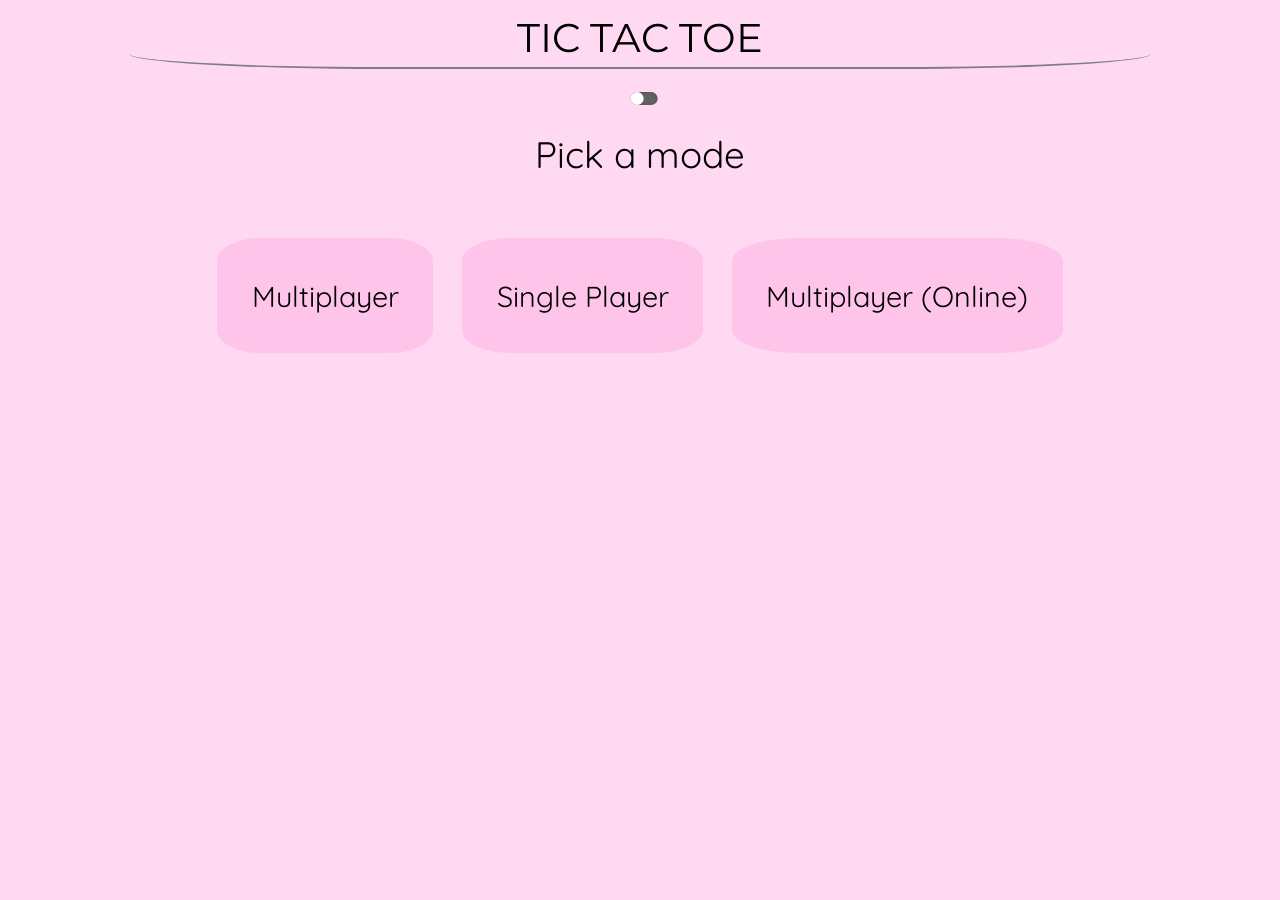
==== index.html @ 1cf78691 "Added icons and manifest to make it a complete PWA." ====
<!DOCTYPE html>
<html lang="en">
<head>
    <meta charset="UTF-8">
    <meta http-equiv="X-UA-Compatible" content="IE=edge">
    <meta name="viewport" content="width=device-width, initial-scale=1.0">
    <!-- Quicksand -->
    <link href="https://fonts.googleapis.com/css?family=Quicksand:300,500" rel="stylesheet"> 
    <!-- Lora -->
    <link href="https://fonts.googleapis.com/css?family=Lora:400,700|Montserrat:300" rel="stylesheet">
    <!-- Montserrat  -->
    <link href="https://fonts.googleapis.com/css?family=Montserrat:900|Work+Sans:300" 2rel="stylesheet">
    <link rel="stylesheet" href="style.css">
    <link rel="shortcut icon" href="favicon.ico" type="image/x-icon">
    <link rel="apple-touch-icon" href="/icons/apple-touch-icon.png">
    <link rel="manifest" href="manifest.json">
    <title>tic-tac-toe</title>
    <meta name="description" content="A simple tic-tac-toe web app, made as a personal project by @shameekbaranwal.">
    <meta name="theme-color" content="#FFD8F1">
</head>
<body>
    <h1><a href="./">TIC TAC TOE</a></h1>
    <div class="theme-select">
        <input class="theme-button" name="theme-toggle" id="theme-toggle" type="checkbox">
        <label for="theme-toggle" style="display: none;">Theme Toggle</label>
    </div>
    <p class="description" id="subheading">Pick a mode</p>
    <div class="choose">
        <button class="choice txt" id='pvp' hidden>Multiplayer</button>
        <button class="choice txt" id='ai' hidden>Single Player</button>
        <button class="choice txt" id='online' hidden>Multiplayer (Online)</button>
    </div>
    <div class="choose">
        <p class="description choose-p">Choose difficulty</p>
        <button class="difficulty choice txt" id='easy' >Easy</button>
        <button class="difficulty choice txt" id='hard' >Hard</button>
    </div>
    <div class="game off">
        <p class="description" id="mode-choice"></p>
        <p class="description txt" id="status"></p>
        <div class="board">
            <button class="square txt"></button>
            <button class="square txt"></button>
            <button class="square txt"></button>
            <button class="square txt"></button>
            <button class="square txt"></button>
            <button class="square txt"></button>
            <button class="square txt"></button>
            <button class="square txt"></button>
            <button class="square txt"></button>
        </div>
        <button class="txt" id="replay">Replay</button>
    </div>
    <script src="/scripts/script.js"></script>
    <script src="/scripts/ai.js" defer></script>
    <script>
        if ('serviceWorker' in navigator) {
            navigator.serviceWorker.register('./service-worker.js')
        }
    </script>
</body>
</html>
---- style.css ----
html {
	font-size: 100%;
}

.light-theme {
	--game-bg: rgb(255, 216, 241);
	--title-underline: grey;
	--title: black;
	--choice-bg: rgb(255, 196, 233);
	--choice-text: black;
	--choice-hover-end: rgb(255, 190, 231);
	--choice-hover-mid: rgb(243, 161, 213);
	--choice-hover-border: black;
	--square-bg: rgb(255, 196, 233);
	--xo-text: black;
	--square-border: black;
	--theme-select-bg: rgb(255, 200, 235);
	--theme-button-bg: rgb(253, 170, 223);
	--theme-select-border: rgb(248, 130, 205);
	--theme-button-border: rgb(248, 130, 205);
	transition: all 500ms;
}

.light-theme.txt {
	text-shadow: none;
}

.dark-theme {
	--game-bg: rgb(32, 32, 32);
	--title-underline: grey;
	--title: rgb(221, 221, 221);
	--choice-bg: rgb(48, 48, 48);
	--choice-text: rgb(182, 182, 182);
	--choice-hover-end: rgb(61, 61, 61);
	--choice-hover-mid: rgb(41, 41, 41);
	--choice-hover-border: rgb(77, 76, 76);
	--square-bg: rgb(70, 70, 70);
	--xo-text: rgb(189, 189, 189);
	--square-border: black;
	--theme-select-bg: rgb(17, 17, 17);
	--theme-button-bg: rgb(253, 170, 223);
	--theme-select-border: rgb(248, 130, 205);
	--theme-button-border: rgb(248, 130, 205);
	transition: all 500ms;
}

.dark-theme .txt {
	/* text-shadow: 0 0 0.08em white, 0 0 0.25em #0395eb, 0 0 0.44em #0395eb,
		0 0 0.7em #0395eb; */

	text-shadow: 0 0 0.01em white, 0 0 0.1em #0395eb, 0 0 0em #0395eb,
		0 0 0.05em #0395eb;
	letter-spacing: normal;
	transition: all 150ms;
}

.dark-theme button.txt:hover,
.dark-theme button.txt:active {
	text-shadow: 0 0 0.05em white, 0 0 0.1em #0395eb, 0 0 0em #0395eb,
		0 0 0.05em #0395eb;
	font-weight: normal;
	letter-spacing: 0.1em;
}

.dark-theme .square.txt:hover,
.dark-theme .square.txt:active,
.dark-theme .square.txt:focus {
	font-weight: 400;
	font-size: 4.3em;
	letter-spacing: normal;
}

body {
	background: var(--game-bg);
	-webkit-text-size-adjust: 100%;
	/* trying stackoverflow fix for iOS browsers */
}

h1 {
	text-align: center;
	font-size: 2.5em;
	font-family: 'Montserrat', sans-serif;
	font-weight: normal;

	margin: 0.1em auto 0.5em;
	width: 80%;
	border-bottom: 0.05em solid var(--title-underline);
	border-radius: 25%;
	padding: 5px;

	animation: load 200ms ease-in 1;
}

a {
	color: var(--title);
	text-decoration: none;
}

@keyframes load {
	0% {
		opacity: 0;
	}
	100% {
		opacity: 100%;
	}
}

.description {
	text-align: center;
	animation: load 350ms ease-in 1;
	font-size: 2.3em;
	color: var(--choice-text);
	font-family: 'Quicksand', sans-serif;
}

/* .light-theme .description {
	font-family: 'Lora', sans-serif;
	transition: all 100ms;
}

.dark-theme .description {
	font-family: 'Quicksand', sans-serif;
	transition: all 100ms;
} */

#subheading {
	margin-top: 0.5em;
}

/* div of choice buttons  */
.choose {
	display: flex;
	flex-flow: row wrap;
	justify-content: center;
}

.choice {
	font-size: 1.8em;
	width: auto;
	height: 4em;
	margin: 0.85em 0.5em 0.85em;
	cursor: pointer;
	padding: 1.2em;

	background-color: var(--choice-bg);
	color: var(--choice-text);
	border-radius: 20%;
	border: none;

	font-family: 'Quicksand', sans-serif;

	position: relative;

	transition: all 150ms;
}

/* .light-theme .choice {
	font-family: 'Lora', sans-serif;
	transition: all 200ms;
}

.dark-theme .choice {
	font-family: 'Quicksand', sans-serif;
	transition: all 200ms;
} */

/* animated underline on hover */
.choice::before {
	content: '';
	position: absolute;
	width: 100%;
	height: 1px;
	bottom: 1.4em;
	left: 0;
	background-color: var(--choice-text);
	visibility: hidden;
	transform: scaleX(0);
	transition: all 200ms ease-in-out;
	letter-spacing: normal;
}

.choice:hover::before,
.choice:active::before {
	visibility: visible;
	transform: scaleX(0.7);
}

.choice:hover,
.choice:active {
	animation: hoverButton 300ms ease 1;
	/* background-color: rgb(243, 161, 213); */
	background-color: var(--choice-hover-end);

	font-weight: bold;
	transition: letter-spacing 100ms;
	letter-spacing: 0.05em;
	border-bottom: 1px solid var(--choice-hover-border);
	/* transition: all 150ms; */
}

#online {
	margin-bottom: 20px;
}

@keyframes hoverButton {
	0% {
		background-color: var(--choice-bg);
		border: 0px solid var(--choice-hover-border);
	}
	20% {
		background-color: var(--choice-hover-mid);
		/* background-color: rgb(218, 107, 177); */
	}
	100% {
		background-color: var(--choice-hover-end);
		border-bottom: 1px solid var(--choice-hover-border);
	}
}

.game {
	display: none;
}

.fade-in {
	animation: load 200ms ease-in-out 1;
	transform: scaleX(1);
	display: block;
}

.off {
	transform: scaleX(0);
	transition: all 150ms;
	display: none;
}

#mode-choice {
	margin-top: 1em;
	font-size: 1.2em;
	text-decoration: underline;
	color: var(--choice-text);
}

#status {
	font-size: 2em;
	color: var(--choice-text);
}

.board {
	display: grid;
	grid-template-columns: 6em 6em 6em;
	grid-template-rows: 6em 6em 6em;
	justify-content: center;
}

.square {
	font-size: 4em;
	max-width: 6em;
	max-height: 6em;
}

.square,
#replay {
	color: var(--xo-text);
	font-family: 'Montserrat', sans-serif;
	background-color: var(--square-bg);
	border: 1px solid var(--square-border);
	border-radius: 5%;
	cursor: pointer;
}

.square:hover,
#replay:hover,
.square:active,
#replay:active,
.square:focus,
#replay:focus {
	background-color: var(--choice-hover-end);
	animation: hoverButton 400ms ease-in-out 1;
}

.square:hover,
.square:active {
	font-size: 4.3em;
}

#replay:hover,
#replay:active,
#replay:focus {
	animation: hoverButton 100ms ease-in-out 1;
	letter-spacing: 0.1em;
}

#replay {
	font-size: 1em;
	position: relative;
	left: 50%;
	transform: translate(-50%, 50%);
	margin-bottom: 20px;
}

.difficulty {
	display: none;
}

.difficulty.fade-in {
	display: block;
}

.choose-p {
	display: none;
	/* to exclude this p from the flexbox even though it's a child of the flex div */
	flex: 0 0 100%;
}

.theme-select {
	display: block;
	position: relative;
	/* border: 1px solid black; */
}

.theme-button {
	left: 50%;
	transform: translateX(-50%);
	position: relative;
	width: 2em;
	height: 1em;
	-moz-appearance: none;
	-webkit-appearance: none;
	background: #646464;
	outline: none;
	border-radius: 1em;
	box-shadow: inset 0 0 5px rgba(0, 0, 0, 0.2);
	transition: 500ms;
	cursor: pointer;
}

.theme-button:checked {
	background: #0395eb;
}

.theme-button::before {
	content: '';
	position: absolute;
	width: 1em;
	height: 1em;
	border-radius: 50%;
	top: 0;
	left: 0;
	background: #fff;
	transform: scale(1);
	transition: 500ms;
}

.theme-button:checked::before {
	left: 1em;
}
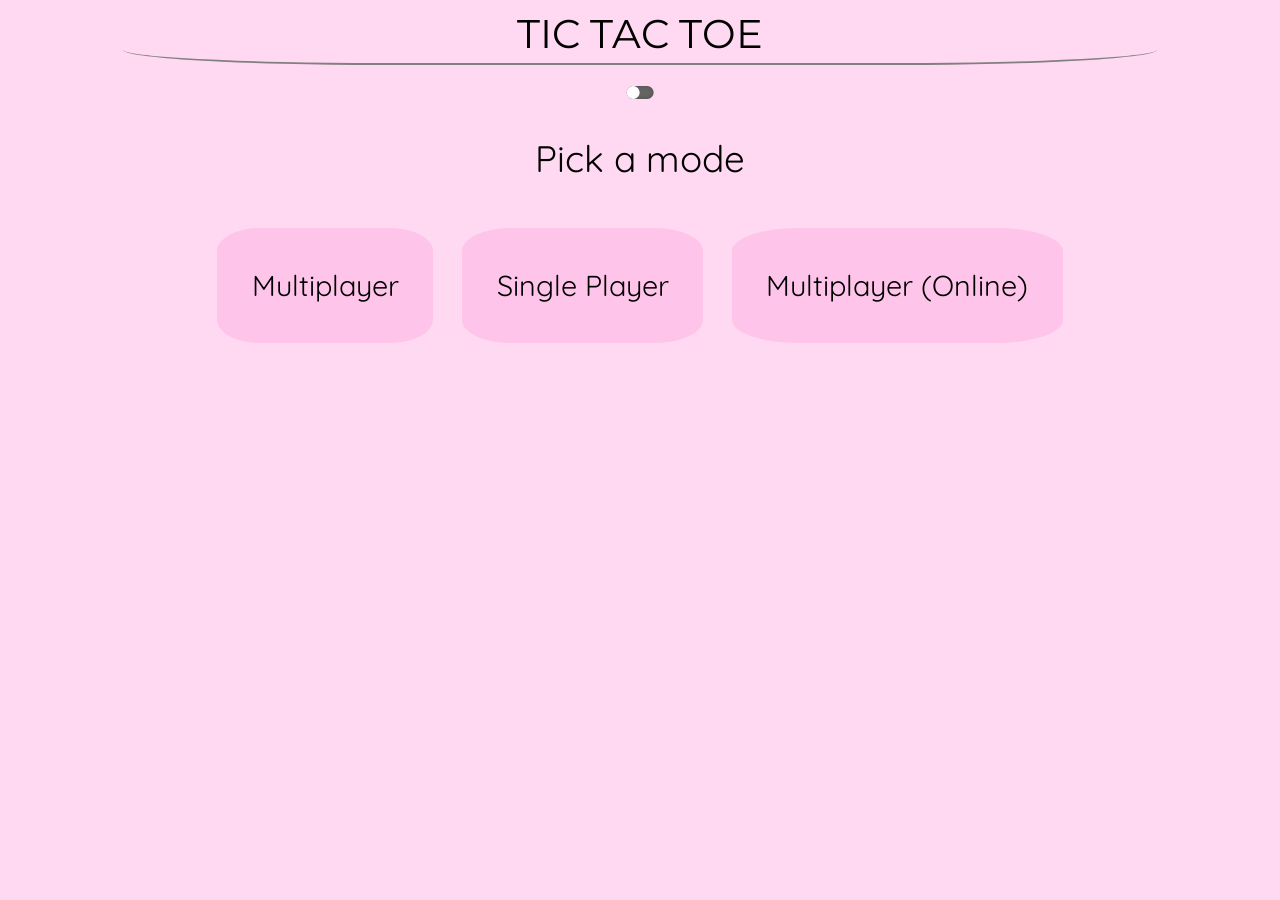
==== commit d37f484c: "Updated iconset for iOS compatibility." ====
--- a/index.html
+++ b/index.html
@@ -4,25 +4,50 @@
     <meta charset="UTF-8">
     <meta http-equiv="X-UA-Compatible" content="IE=edge">
     <meta name="viewport" content="width=device-width, initial-scale=1.0">
+
+    <!-- fonts -->
+
     <!-- Quicksand -->
     <link href="https://fonts.googleapis.com/css?family=Quicksand:300,500" rel="stylesheet"> 
     <!-- Lora -->
     <link href="https://fonts.googleapis.com/css?family=Lora:400,700|Montserrat:300" rel="stylesheet">
     <!-- Montserrat  -->
     <link href="https://fonts.googleapis.com/css?family=Montserrat:900|Work+Sans:300" 2rel="stylesheet">
+    
     <link rel="stylesheet" href="style.css">
     <link rel="shortcut icon" href="favicon.ico" type="image/x-icon">
-    <link rel="apple-touch-icon" href="/icons/apple-touch-icon.png">
     <link rel="manifest" href="manifest.json">
     <title>tic-tac-toe</title>
     <meta name="description" content="A simple tic-tac-toe web app, made as a personal project by @shameekbaranwal.">
+    <!-- control this content with JS based on defaultTheme -->
     <meta name="theme-color" content="#FFD8F1">
+    
+    <!-- iOS PWA compatibility -->
+    <meta name="apple-mobile-web-app-capable" content="yes">
+    <!-- control this content with JS based on defaultTheme -->
+    <meta name="apple-mobile-web-app-status-bar-style" content="#FFD8F1">
+    <meta name="apple-mobile-web-app-title" content="tic-tac-toe">
+    <link rel="apple-touch-icon" href="/icons/apple-touch-icon.png">
+    <!-- splash screen iOS -->
+    <link href="icons/splashscreens/iphone5_splash.png" media="(device-width: 320px) and (device-height: 568px) and (-webkit-device-pixel-ratio: 2)" rel="apple-touch-startup-image" />
+    <link href="icons/splashscreens/iphone6_splash.png" media="(device-width: 375px) and (device-height: 667px) and (-webkit-device-pixel-ratio: 2)" rel="apple-touch-startup-image" />
+    <link href="icons/splashscreens/iphoneplus_splash.png" media="(device-width: 621px) and (device-height: 1104px) and (-webkit-device-pixel-ratio: 3)" rel="apple-touch-startup-image" />
+    <link href="icons/splashscreens/iphonex_splash.png" media="(device-width: 375px) and (device-height: 812px) and (-webkit-device-pixel-ratio: 3)" rel="apple-touch-startup-image" />
+    <link href="icons/splashscreens/iphonexr_splash.png" media="(device-width: 414px) and (device-height: 896px) and (-webkit-device-pixel-ratio: 2)" rel="apple-touch-startup-image" />
+    <link href="icons/splashscreens/iphonexsmax_splash.png" media="(device-width: 414px) and (device-height: 896px) and (-webkit-device-pixel-ratio: 3)" rel="apple-touch-startup-image" />
+    <link href="icons/splashscreens/ipad_splash.png" media="(device-width: 768px) and (device-height: 1024px) and (-webkit-device-pixel-ratio: 2)" rel="apple-touch-startup-image" />
+    <link href="icons/splashscreens/ipadpro1_splash.png" media="(device-width: 834px) and (device-height: 1112px) and (-webkit-device-pixel-ratio: 2)" rel="apple-touch-startup-image" />
+    <link href="icons/splashscreens/ipadpro3_splash.png" media="(device-width: 834px) and (device-height: 1194px) and (-webkit-device-pixel-ratio: 2)" rel="apple-touch-startup-image" />
+    <link href="icons/splashscreens/ipadpro2_splash.png" media="(device-width: 1024px) and (device-height: 1366px) and (-webkit-device-pixel-ratio: 2)" rel="apple-touch-startup-image" />
+
+    <!-- to fix issues with notch -->
+    <meta name="viewport" content="initial-scale=1.0, maximum-scale=1.0, minimum-scale=1.0, user-scalable=no, viewport-fit=cover">
 </head>
 <body>
     <h1><a href="./">TIC TAC TOE</a></h1>
     <div class="theme-select">
         <input class="theme-button" name="theme-toggle" id="theme-toggle" type="checkbox">
-        <label for="theme-toggle" style="display: none;">Theme Toggle</label>
+        <!-- <label for="theme-toggle" style="display: none;">Theme Toggle</label> -->
     </div>
     <p class="description" id="subheading">Pick a mode</p>
     <div class="choose">
--- a/style.css
+++ b/style.css
@@ -1,5 +1,10 @@
 html {
 	font-size: 100%;
+}
+
+* {
+	margin: 0;
+	padding: 0;
 }
 
 .light-theme {
@@ -62,18 +67,19 @@
 	letter-spacing: 0.1em;
 }
 
-.dark-theme .square.txt:hover,
-.dark-theme .square.txt:active,
-.dark-theme .square.txt:focus {
+.dark-theme .square.txt:hover {
 	font-weight: 400;
 	font-size: 4.3em;
 	letter-spacing: normal;
 }
 
+.dark-theme .square.txt:hover,
+.square.txt:active {
+	border: 0px solid var(--choice-hover-border);
+}
+
 body {
 	background: var(--game-bg);
-	-webkit-text-size-adjust: 100%;
-	/* trying stackoverflow fix for iOS browsers */
 }
 
 h1 {
@@ -111,6 +117,7 @@
 	font-size: 2.3em;
 	color: var(--choice-text);
 	font-family: 'Quicksand', sans-serif;
+	margin-bottom: 1em;
 }
 
 /* .light-theme .description {
@@ -125,6 +132,7 @@
 
 #subheading {
 	margin-top: 0.5em;
+	margin-bottom: 0.6em;
 }
 
 /* div of choice buttons  */
@@ -138,7 +146,7 @@
 	font-size: 1.8em;
 	width: auto;
 	height: 4em;
-	margin: 0.85em 0.5em 0.85em;
+	margin: 0.85em 0.5em 0.45em;
 	cursor: pointer;
 	padding: 1.2em;
 
@@ -217,6 +225,21 @@
 	}
 }
 
+@keyframes hoverSquare {
+	0% {
+		background-color: var(--choice-bg);
+		border: 0px solid var(--choice-hover-border);
+	}
+	40% {
+		background-color: var(--choice-hover-mid);
+		border: 1px solid var(--choice-hover-border);
+	}
+	100% {
+		background-color: var(--choice-hover-end);
+		border: 0px solid var(--choice-hover-border);
+	}
+}
+
 .game {
 	display: none;
 }
@@ -234,7 +257,8 @@
 }
 
 #mode-choice {
-	margin-top: 1em;
+	margin-top: 0.5em;
+	margin-bottom: 1em;
 	font-size: 1.2em;
 	text-decoration: underline;
 	color: var(--choice-text);
@@ -242,6 +266,7 @@
 
 #status {
 	font-size: 2em;
+	margin-bottom: 1em;
 	color: var(--choice-text);
 }
 
@@ -252,11 +277,53 @@
 	justify-content: center;
 }
 
+/* @media only screen and (orientation: landscape) {
+	.board {
+		grid-template-columns: 16vh 16vh 16vh;
+		grid-template-rows: 16vh 16vh 16vh;
+	}
+}
+
+@media only screen and (orientation: portrait) and (max-width: 400px) {
+	.board {
+		grid-template-columns: 18vw 18vw 18vw;
+		grid-template-rows: 18vw 18vw 18vw;
+	}
+} */
+
 .square {
 	font-size: 4em;
+	transition: font-size 150ms;
 	max-width: 6em;
 	max-height: 6em;
-}
+	text-align: center;
+}
+
+/* .square {
+	font-size: 2.8em;
+}
+.square:hover,
+.square:active {
+	font-size: 3em;
+} */
+
+/* My Safari 7.1+ CSS Hack (Formatted Example) */
+/* Browser Strangeness */
+/* _::-webkit-full-page-media,
+_:future,
+:root .square {
+	font-size: 2.8em;
+	https://stackoverflow.com/questions/44941161/safari-on-ios-cant-render-button-text-center-aligned/49012014
+	padding: 0;
+}
+
+_::-webkit-full-page-media,
+_:future,
+:root .square:hover,
+.square:active {
+	padding: 0;
+	font-size: 2.9em;
+} */
 
 .square,
 #replay {
@@ -268,18 +335,23 @@
 	cursor: pointer;
 }
 
+.square {
+	padding: 0;
+}
+
 .square:hover,
 #replay:hover,
 .square:active,
 #replay:active,
-.square:focus,
+/* .square:focus, */
 #replay:focus {
 	background-color: var(--choice-hover-end);
-	animation: hoverButton 400ms ease-in-out 1;
+	animation: hoverSquare 300ms ease-in-out 1;
 }
 
 .square:hover,
 .square:active {
+	transition: all 150ms;
 	font-size: 4.3em;
 }
 
@@ -295,6 +367,8 @@
 	position: relative;
 	left: 50%;
 	transform: translate(-50%, 50%);
+	margin-top: 0.3em;
+	padding: 0.1em 0.2em;
 	margin-bottom: 20px;
 }
 
@@ -315,10 +389,13 @@
 .theme-select {
 	display: block;
 	position: relative;
-	/* border: 1px solid black; */
+	margin-bottom: 2em;
 }
 
 .theme-button {
+	padding: 0;
+	margin: 0;
+	border: 0;
 	left: 50%;
 	transform: translateX(-50%);
 	position: relative;
@@ -339,15 +416,17 @@
 }
 
 .theme-button::before {
+	padding: 0;
+	margin: 0;
 	content: '';
 	position: absolute;
 	width: 1em;
 	height: 1em;
 	border-radius: 50%;
+	border: 0;
 	top: 0;
 	left: 0;
 	background: #fff;
-	transform: scale(1);
 	transition: 500ms;
 }
 
